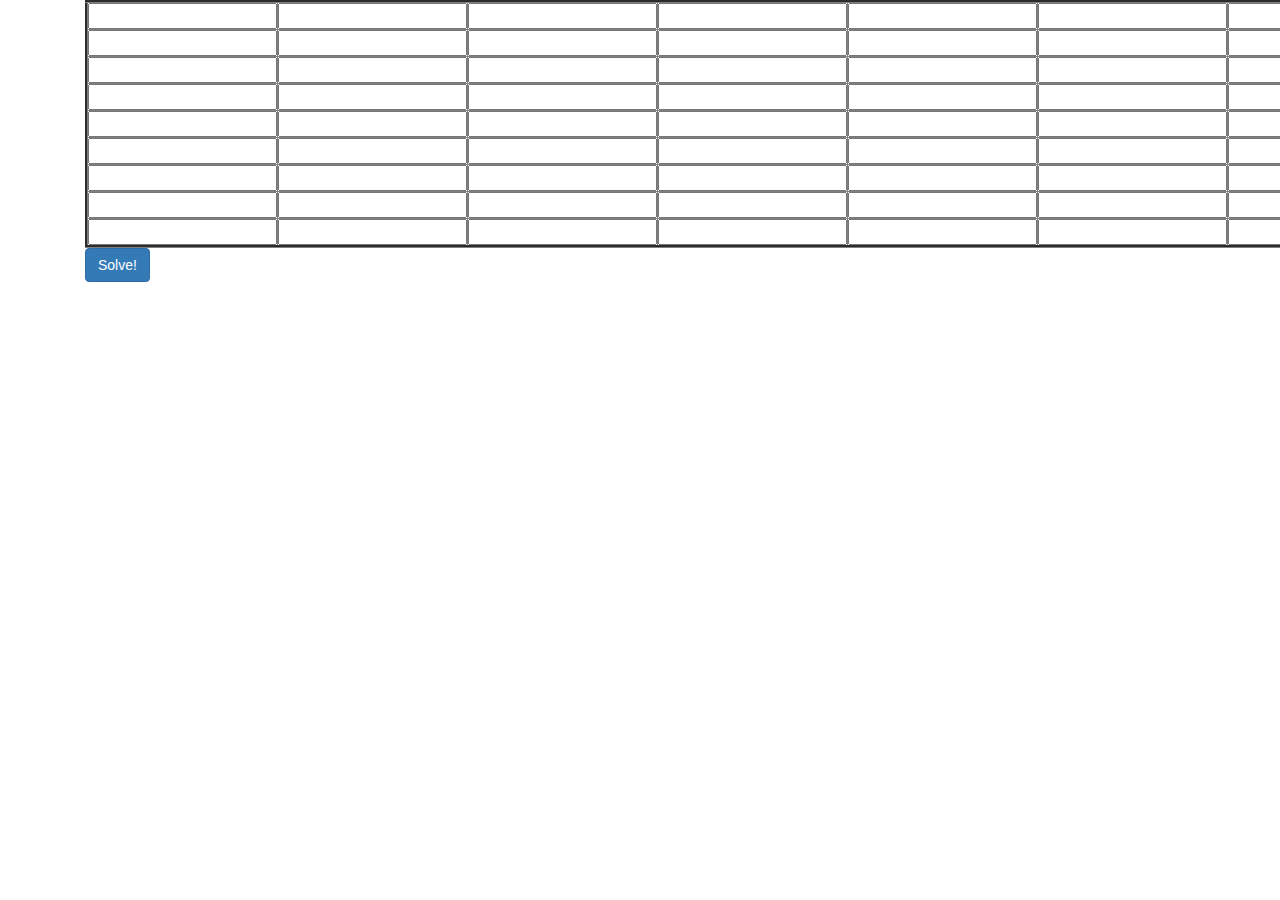
==== index.html @ bcdbe473 "first commit" ====
<!DOCTYPE html>
<html lang="en">
<head>

  <title>Sudoku Solver</title>
<link rel="stylesheet" href="https://maxcdn.bootstrapcdn.com/bootstrap/3.2.0/css/bootstrap.min.css">
  <link href="..sudoku.css" rel="stylesheet">
  <script src="http://ajax.googleapis.com/ajax/libs/jquery/2.1.1/jquery.min.js"></script>
  <script type="text/javascript" src="sudoku.js"></script>
  <script type="text/javascript" src="solver.js"></script>


</head>

<body>
  <div class="container" id="page_container">
    <div class="container" id="table_container">
    </div>
    <div class="container" id="button_container">
      <button id="solve_button" type="button" class="btn btn-primary">Solve! </button>
    </div>
  </div>
  <div class="container" id="impossible_board_alert"></div>

</body>

</html>
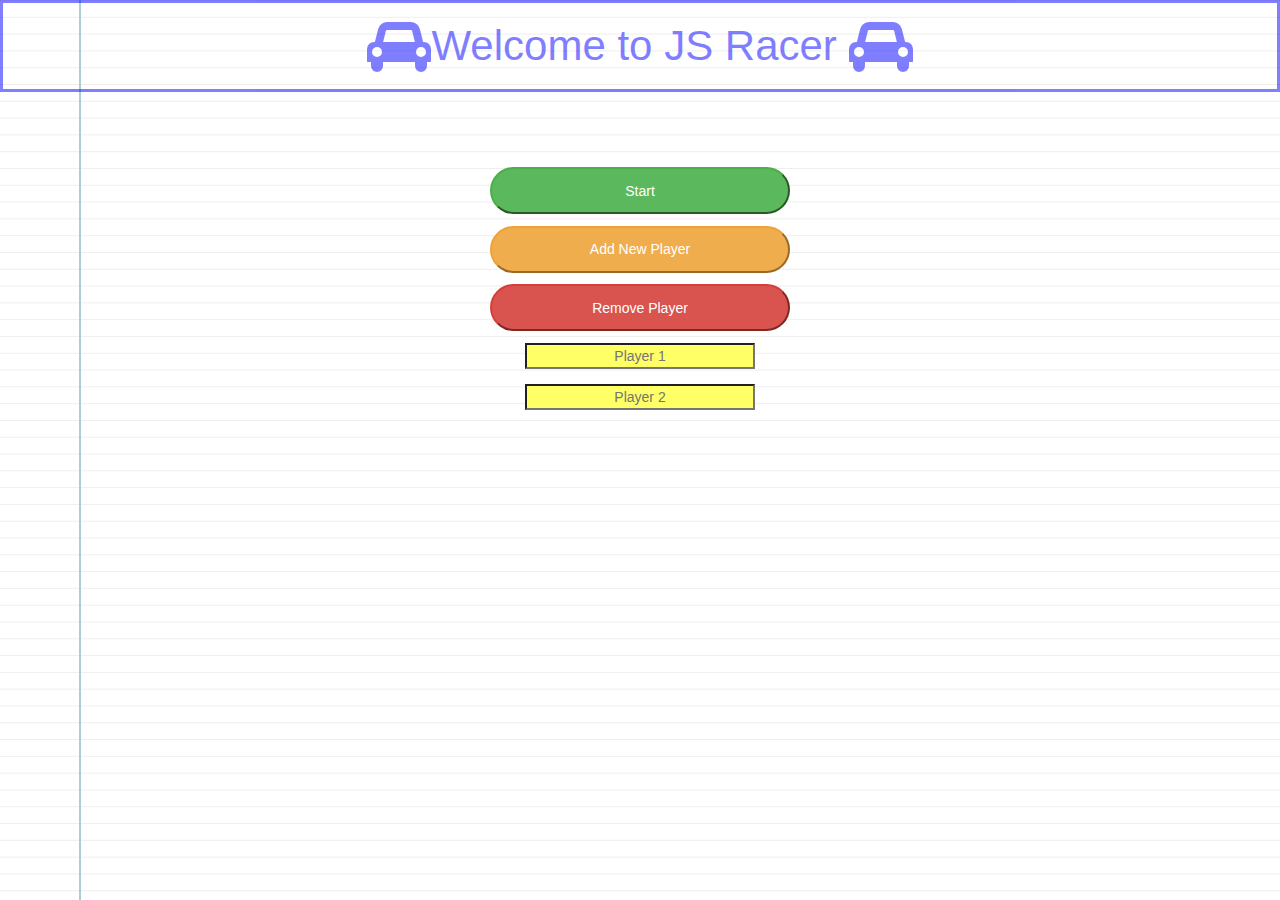
==== commit 37fb284e: "put proper rr in repo" ====
--- a/index.html
+++ b/index.html
@@ -1,27 +1,35 @@
 <!DOCTYPE html>
-<html lang="en">
+<html>
 <head>
+  <title> lol</title>
+  <link rel="stylesheet" href="https://maxcdn.bootstrapcdn.com/bootstrap/3.2.0/css/bootstrap.min.css">
+  <link rel="stylesheet" href="font-awesome/css/font-awesome.css">
+  <link rel="stylesheet" href="animate.css">
+  <link rel="stylesheet" href="lol.css">
+</head>
+<body>
 
-  <title>Sudoku Solver</title>
-<link rel="stylesheet" href="https://maxcdn.bootstrapcdn.com/bootstrap/3.2.0/css/bootstrap.min.css">
-  <link href="..sudoku.css" rel="stylesheet">
-  <script src="http://ajax.googleapis.com/ajax/libs/jquery/2.1.1/jquery.min.js"></script>
-  <script type="text/javascript" src="sudoku.js"></script>
-  <script type="text/javascript" src="solver.js"></script>
+  <div class="gal-1"><p> <i class="fa fa-car fa-lg"></i>Welcome to JS Racer <i class="fa fa-car fa-lg"></i></p> </div>
+  <div id="wrapper">
+    <div id='buttons'>
+      <button class="btn-success">Start</button><br>
+      <button class="btn-warning">Add New Player</button><br>
+      <button class="btn-danger">Remove Player</button><br>
 
-
-</head>
-
-<body>
-  <div class="container" id="page_container">
-    <div class="container" id="table_container">
-    </div>
-    <div class="container" id="button_container">
-      <button id="solve_button" type="button" class="btn btn-primary">Solve! </button>
+      <div id="forms">
+        <input class='form-group' id='form1' placeholder="Player 1"  maxlength="20"></input>
+        <input class='form-group'  id='form2' placeholder="Player 2" maxlength="20"></input>
+      </div>
     </div>
   </div>
-  <div class="container" id="impossible_board_alert"></div>
+  <script src="http://ajax.googleapis.com/ajax/libs/jquery/1.11.1/jquery.min.js"></script>
+  <script src="http://ajax.googleapis.com/ajax/libs/jquery/2.1.1/jquery.min.js"></script>
+  <script src="jquery-ui.min.js"></script>
+  <script type="text/javascript" src="lol.js"></script>
 
+  <div class="game">
+    <div class='animated bounceInDown'>Winner</div>
+
+  </div>
 </body>
-
 </html>
--- a/lol.css
+++ b/lol.css
@@ -0,0 +1,156 @@
+.form-group {
+  text-align: center;
+  display: block;
+  width: 200px;
+  margin-top: 1%;
+  margin-left: auto;
+  margin-right: auto;
+  width: 20%;
+  background-color: #FFFF66;
+}
+
+.jumbotron {
+  padding: 1%;
+  color: #736AFF;
+  background-color: #F5FF6B;
+  opacity: .8
+
+}
+
+.gal-1 p {
+  color:blue;
+  -moz-transition: 0.6s ;
+  -webkit-transition: 0.6s ;
+  -ms-transition: 0.6s ;
+  -o-transition: 0.6s ;
+  transition: 0.6s ;
+  opacity:0.5;
+  border: solid;
+  height: 1%;
+  padding: 1%;
+  text-align: center;
+  font-size: 3em
+}
+
+.gal-1 p:hover {
+  transform:scale(0);
+  z-index:2;
+  -moz-box-shadow:5px 3px 5px rgba(0, 0, 0, 0.3);
+  -webkit-box-shadow:5px 3px 5px rgba(0, 0, 0, 0.3);
+  box-shadow:5px 3px 5px rgba(0, 0, 0, 0.3);
+}
+
+
+.jumbotron h1 {
+  border: solid;
+
+  height: 1%;
+  padding: 1%;
+  text-align: center;
+  font-size: 3em
+}
+
+.btn-success {
+  border-radius: 50px;
+  width: 300px;
+  padding: 1%;
+  margin-top: 1%;
+}
+
+.btn-danger{
+  border-radius: 50px;
+  width: 300px;
+  padding: 1%;
+  margin-top: 1%;
+}
+
+.btn-warning {
+  border-radius: 50px;
+  width: 300px;
+  margin-top: 1%;
+  padding: 1%;
+}
+
+#buttons {
+  text-align: center;
+  margin-top: 1%;
+  margin: 5%;
+}
+
+#wrapper {
+  margin-top: 1%;
+}
+
+.game {
+  position: relative;
+  padding-left:100px;
+  padding-right:100px 
+}
+
+.btn-default{
+    position: relative;
+}
+
+.bounceInDown{
+  text-align: center; 
+  font-size:3em;
+  font-family: Georgia, Serif;
+
+}
+
+
+body{
+  /*background-image:url("herbie.jpg")*/
+  background-color: #fff; 
+  background-image: 
+  linear-gradient(90deg, transparent 79px, #abced4 79px, #abced4 81px, transparent 81px),
+  linear-gradient(#eee .1em, transparent .1em);
+  background-size: 100% 1.2em;
+}
+
+.racetrack { 
+  height: 25px;
+  border: 1px solid #111;
+  background-color: #D84A38;
+  margin: .2%; 
+  border-radius: 30px;
+  overflow: hidden;
+  background-image: -webkit-linear-gradient(45deg, rgba(255, 255, 255, .15) 25%, transparent 25%, transparent 50%, rgba(255, 255, 255, .15) 50%, rgba(255, 255, 255, .15) 75%, transparent 75%, transparent);
+  background-image:         linear-gradient(45deg, rgba(255, 255, 255, .15) 25%, transparent 25%, transparent 50%, rgba(255, 255, 255, .15) 50%, rgba(255, 255, 255, .15) 75%, transparent 75%, transparent);
+  background-size: 40px 40px;
+
+
+}
+
+#track1 { 
+  background-color: blue;
+}
+#track2 { 
+  background-color: green;
+}
+#track3 { 
+  background-color: #8B2EC1;
+}
+#track4 { 
+  background-color: #FF51EA;
+}
+#track5 { 
+  background-color: #A8C42F;
+}
+#track6 { 
+  background-color: #448DC4;
+}
+#track7 { 
+  background-color: #43C1B9;
+}
+#track8 { 
+  background-color: #EA9AB8;
+}
+#track9 { 
+  background-color: #81EFC7;
+}
+#track10 { 
+  background-color: #FFC551;
+}
+
+]\